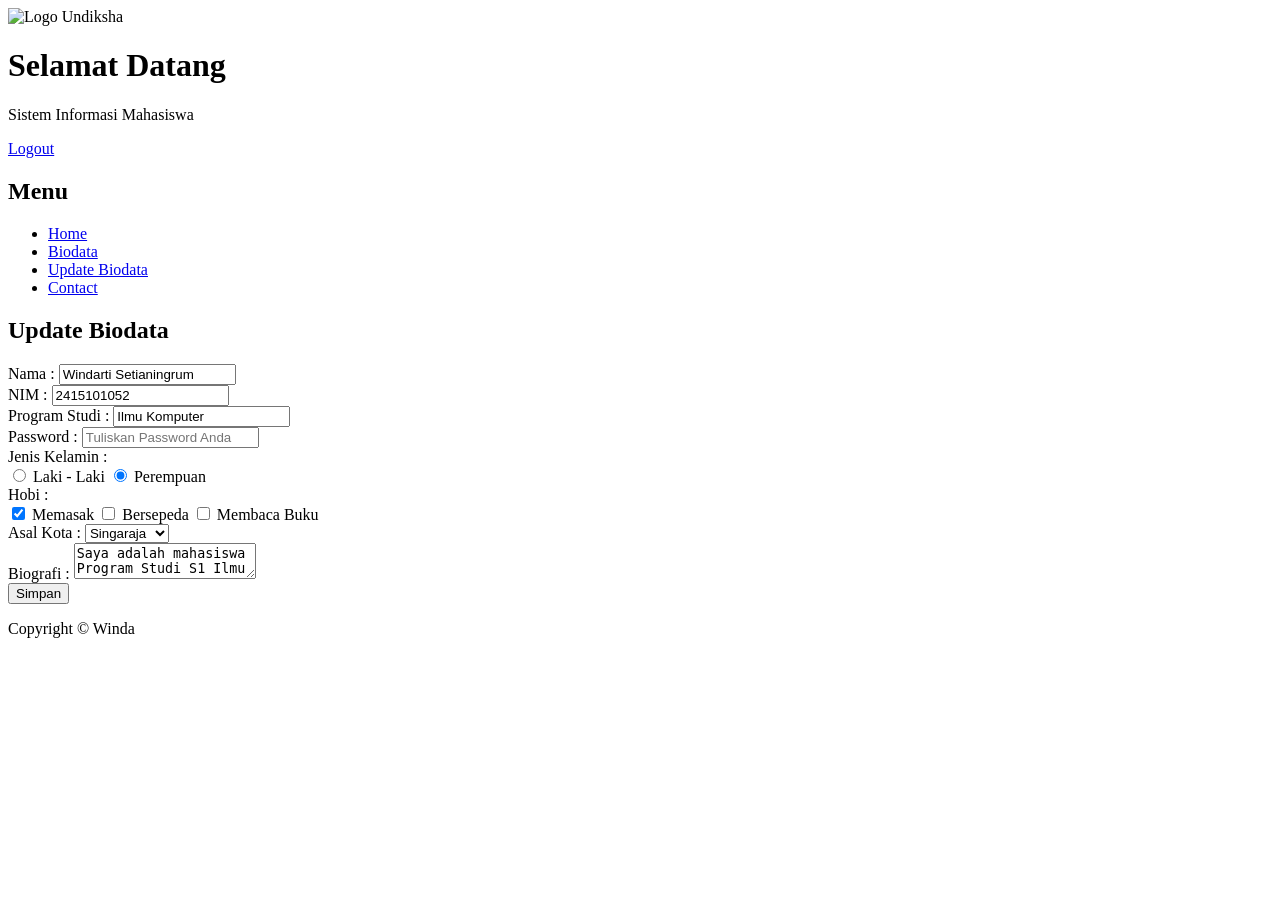
==== updatebiodata.html @ ecf29411 "Add files via upload" ====
<!DOCTYPE html>
<html lang="id">
<head>
    <meta charset="UTF-8">
    <meta name="viewport" content="width=device-width, initial-scale=1.0">
    <meta name="description" content="Form Update Biodata Mahasiswa">
    <title>Update Biodata - Sistem Informasi Pendataan Mahasiswa</title>
    <link rel="stylesheet" href="assets/style.css">
</head>

<body>

    <header class="site-header">
        <div class="brand">
            <img src="assets/LogoUndiksha.png" alt="Logo Undiksha" class="logo">

            <div>
                <h1>Selamat Datang</h1>
                <p>Sistem Informasi Mahasiswa</p>
            </div>
        </div>

        <nav class="top-nav">
            <a href="#logout">Logout</a>
        </nav>
    </header>

    <div class="layout">

        <aside class="sidebar">
            <h2>Menu</h2>

            <nav>
                <ul>
                    <li><a href="index.html">Home</a></li>
                    <li><a href="biodata.html">Biodata</a></li>
                    <li><a href="update_biodata.html" class="active">Update Biodata</a></li>
                    <li><a href="contact.html">Contact</a></li>
                </ul>
            </nav>
        </aside>

        <main class="content">

            <h2 class="content-title">Update Biodata</h2>

            <div class="content-body">

                <form class="biodata-form" action="#" method="post">

                    <div class="form-row">
                        <label for="nama">Nama</label>
                        <span class="colon">:</span>
                        <input
                            type="text"
                            id="nama"
                            name="nama"
                            value="Windarti Setianingrum"
                            placeholder="Tuliskan Nama Anda">
                    </div>

                    <div class="form-row">
                        <label for="nim">NIM</label>
                        <span class="colon">:</span>
                        <input
                            type="text"
                            id="nim"
                            name="nim"
                            value="2415101052"
                            placeholder="Tuliskan NIM Anda">
                    </div>

                    <div class="form-row">
                        <label for="prodi">Program Studi</label>
                        <span class="colon">:</span>
                        <input
                            type="text"
                            id="prodi"
                            name="prodi"
                            value="Ilmu Komputer"
                            placeholder="Tuliskan Program Studi Anda">
                    </div>

                    <div class="form-row">
                        <label for="password">Password</label>
                        <span class="colon">:</span>
                        <input
                            type="password"
                            id="password"
                            name="password"
                            placeholder="Tuliskan Password Anda">
                    </div>

                    <div class="form-row">
                        <label>Jenis Kelamin</label>
                        <span class="colon">:</span>

                        <div class="options">
                            <label>
                                <input
                                    type="radio"
                                    name="kelamin"
                                    value="laki-laki">
                                Laki - Laki
                            </label>

                            <label>
                                <input
                                    type="radio"
                                    name="kelamin"
                                    value="perempuan"
                                    checked>
                                Perempuan
                            </label>
                        </div>
                    </div>

                    <div class="form-row">
                        <label>Hobi</label>
                        <span class="colon">:</span>

                        <div class="options">
                            <label>
                                <input
                                    type="checkbox"
                                    name="hobi[]"
                                    value="memasak"
                                    checked>
                                Memasak
                            </label>
                            </label> 
                            <input
                                    type="checkbox"
                                    name="hobi[]"
                                    value="bersepeda">
                                Bersepeda
                            </label>
                            <label>
                                <input
                                    type="checkbox"
                                    name="hobi[]"
                                    value="membaca">
                                Membaca Buku
                            </label>
                        </div>
                    </div>

                    <div class="form-row">
                        <label for="asalkota">Asal Kota</label>
                        <span class="colon">:</span>

                        <select id="asalkota" name="asalkota">
                            <option value="singaraja" selected>Singaraja</option>
                            <option value="denpasar">Denpasar</option>
                            <option value="surabaya">Surabaya</option>
                            <option value="jakarta">Jakarta</option>
                            <option value="semarang">Semarang</option>
                        </select>
                    </div>

                    <div class="form-row">
                        <label for="komentar">Biografi</label>
                        <span class="colon">:</span>

                        <textarea
                            id="komentar"
                            name="komentar"
                            placeholder="Tuliskan biografi Anda">Saya adalah mahasiswa Program Studi S1 Ilmu Komputer.</textarea>
                    </div>

                    <div class="form-actions">
                        <button type="submit">Simpan</button>
                    </div>

                </form>

            </div>
        </main>
    </div>

    <footer class="site-footer">
        <p>Copyright &copy; Winda</p>
    </footer>

</body>
</html>
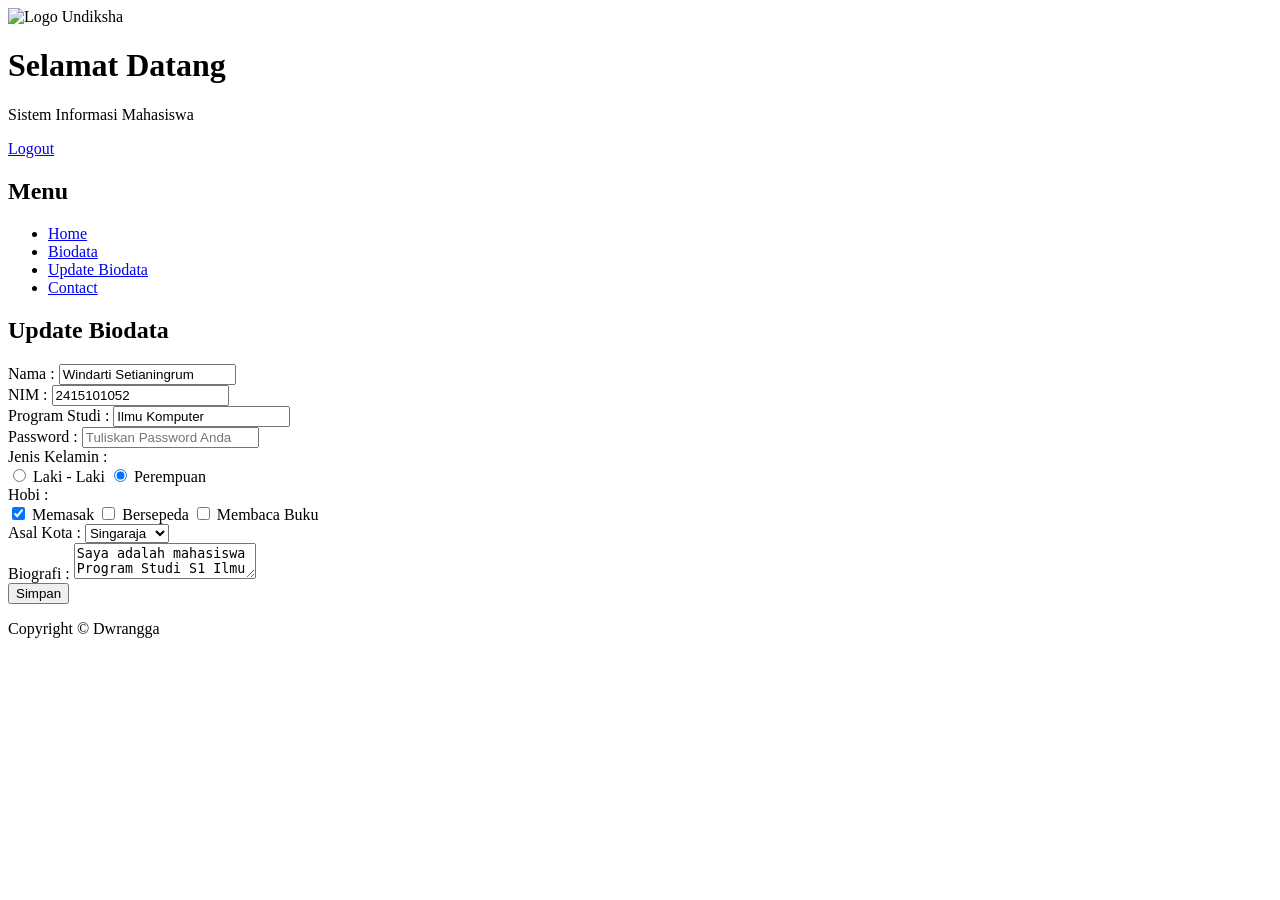
==== commit 238237f9: "Update updatebiodata.html" ====
--- a/updatebiodata.html
+++ b/updatebiodata.html
@@ -179,8 +179,8 @@
     </div>
 
     <footer class="site-footer">
-        <p>Copyright &copy; Winda</p>
+        <p>Copyright &copy; Dwrangga</p>
     </footer>
 
 </body>
-</html>+</html>
